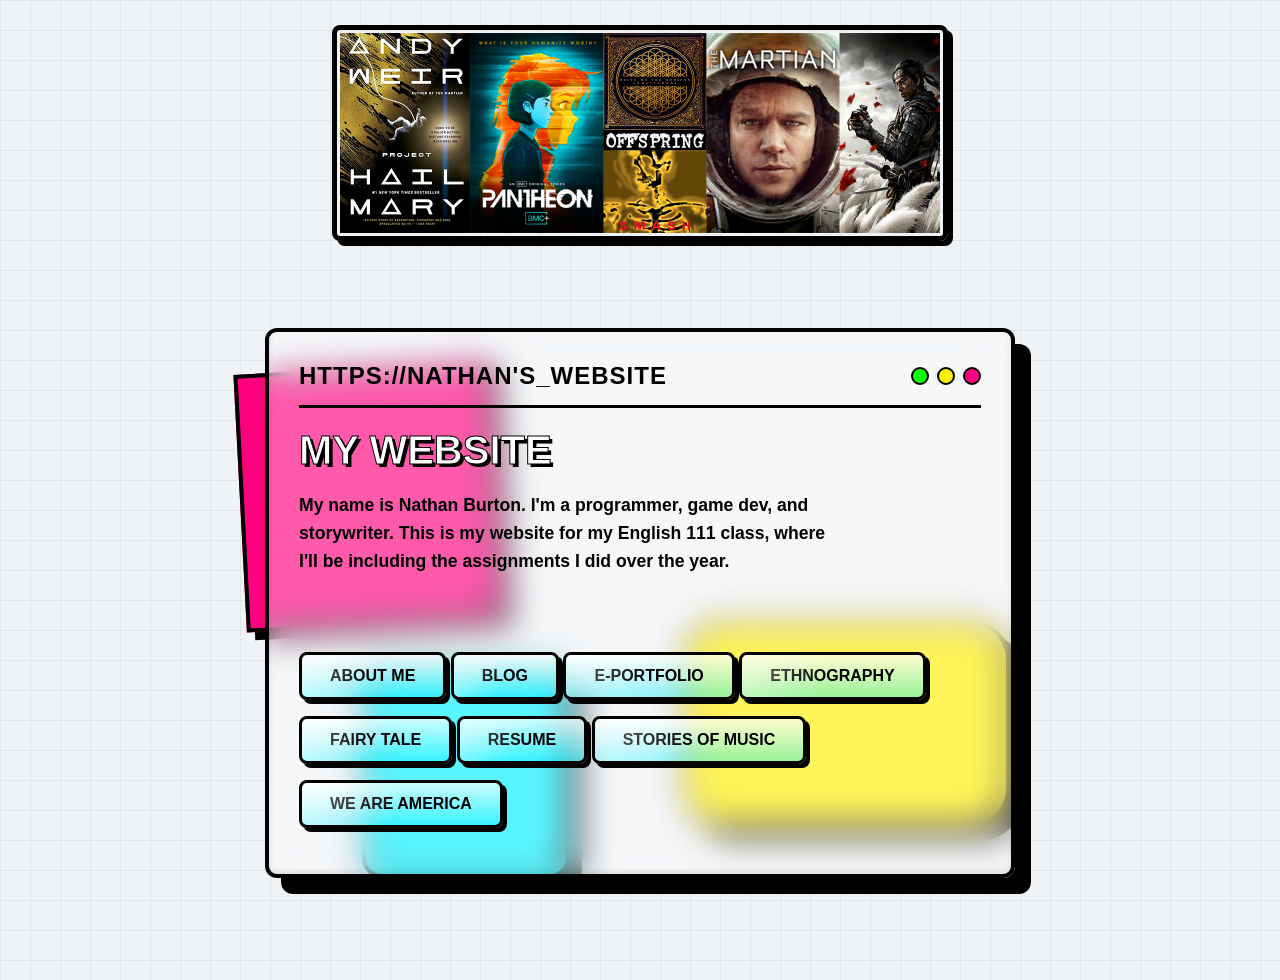
==== index.html @ becf7e45 "Add files via upload" ====
<!DOCTYPE html>
<html lang="en">
<head>
    <meta charset="UTF-8">
    <meta name="viewport" content="width=device-width, initial-scale=1.0">
    <title>Nathan's Website</title>
    <link rel="stylesheet" href="style.css">    
</head>
<body>
    <img src="Banner.png" class="banner">
    <div class="canvas-wrapper">
        <!-- Background shapes that get blurred when passing behind glass -->
        <div class="raw-shape-1"></div>
        <div class="raw-shape-2"></div>
        <div class="raw-shape-3"></div>

        <!--glass node-->
        <div class="glass-panel">
            <div class="glass-header">
                <div class="window-title">https://Nathan's_Website</div>
                <div class="window-controls">
                    <div class="dot dot-1"></div>
                    <div class="dot dot-2"></div>
                    <div class="dot dot-3"></div>
                </div>
            </div>
            
            <div class="content-body">
                <h2>MY WEBSITE</h2>
                <p>My name is Nathan Burton. I'm a programmer, game dev, and storywriter. This is my
                    website for my English 111 class, where I'll be including the 
                    assignments I did over the year.
                </p>
            </div>
        <nav>
            <a href="about.html" class="interactive-btn">About Me</a>
            <a href="blog.html" class="interactive-btn">Blog</a>
            <a href="portfolio.html" class="interactive-btn">E-Portfolio</a>
            <a href="ethnography.html" class="interactive-btn">Ethnography</a>
            <a href="fairy-tale.html" class="interactive-btn">Fairy Tale</a>
            <a href="resume.html" class="interactive-btn">Resume</a>
            <a href="music-stories.html" class="interactive-btn">Stories of Music</a>
            <a href="murica.html" class="interactive-btn">We Are America</a>
        </nav>
        </div>
    </div>

</body>
</html>
---- style.css ----
:root {
  --bg-grid: #e2e8f0;
  --neo-black: #000000;
  --neo-pink: #ff007f;
  --neo-cyan: #00f0ff;
  --neo-yellow: #ffee00;
  --neo-green: #09ff00;
}

body {
  margin: 0;
  padding: 40px;
  font-family: 'Segoe UI', Tahoma, Geneva, Verdana, sans-serif;
  background-color: #f0f3f6;
  /* blueprint grid texture */
  background-image: 
      linear-gradient(to right, rgba(0,0,0,0.05) 1px, transparent 1px),
      linear-gradient(to bottom, rgba(0,0,0,0.05) 1px, transparent 1px);
  background-size: 30px 30px;
  min-height: 100vh;
  display: flex;
  justify-content: center;
  align-items: center;
}

/* background blocks */
.canvas-wrapper {
  position: relative;
  width: 900px;
  height: 550px;
  margin-top: 225px;
}

.raw-shape-1 {
  position: absolute;
  top: 40px;
  left: 50px;
  width: 250px;
  height: 250px;
  background: var(--neo-pink);
  border: 4px solid var(--neo-black);
  box-shadow: 8px 8px 0px var(--neo-black);
  transform: rotate(-3deg);
}

.raw-shape-2 {
  position: absolute;
  bottom: 50px;
  right: 80px;
  width: 320px;
  height: 200px;
  background: var(--neo-yellow);
  border: 4px solid var(--neo-black);
  box-shadow: 12px 12px 0px var(--neo-black);
  border-radius: 40px;
}

.raw-shape-3 {
  position: absolute;
  bottom: 0px;
  right: 520px;
  width: 200px;
  height: 205px;
  background: var(--neo-cyan);
  border: 4px solid var(--neo-black);
  box-shadow: 12px 12px 0px var(--neo-black);
  border-radius: 20px;
}

/* glass effect */
.glass-panel {
  position: absolute;
  top: 50%;
  left: 50%;
  transform: translate(-50%, -50%);
  width: 750px;
  height: 550px;
  
  background: rgba(255, 255, 255, 0.35);
  backdrop-filter: blur(16px);
  -webkit-backdrop-filter: blur(16px);
  
  border: 4px solid var(--neo-black);
  box-shadow: 16px 16px 0px var(--neo-black);
  
  box-shadow: 
      16px 16px 0px var(--neo-black), /* Brutalist drop shadow */
      inset 0 1px 0 rgba(255,255,255,0.6), /* Top light edge */
      inset 0 -3px 6px rgba(0,0,0,0.1); /* Bottom glass weight */
  
  border-radius: 12px;
  padding: 30px;
  box-sizing: border-box;
  color: var(--neo-black);
  display: flex;
  flex-direction: column;
  justify-content: space-between;
}

.glass-panel-2 {
  position: absolute;
  top: 825%;
  left: 50%;
  transform: translate(-50%, -50%);
  width: 750px;
  height: 9450px;
  
  background: rgba(255, 255, 255, 0.35);
  backdrop-filter: blur(16px);
  -webkit-backdrop-filter: blur(16px);
  
  border: 4px solid var(--neo-black);
  box-shadow: 16px 16px 0px var(--neo-black);
  
  box-shadow: 
      16px 16px 0px var(--neo-black), /* Brutalist drop shadow */
      inset 0 1px 0 rgba(255,255,255,0.6), /* Top light edge */
      inset 0 -3px 6px rgba(0,0,0,0.1); /* Bottom glass weight */
  
  border-radius: 12px;
  padding: 30px;
  box-sizing: border-box;
  color: var(--neo-black);
  display: flex;
  flex-direction: column;
  justify-content: space-between;
}

/* typography */
.glass-header {
  display: flex;
  justify-content: space-between;
  align-items: center;
  border-bottom: 3px solid var(--neo-black);
  padding-bottom: 15px;
}

.window-title {
  font-size: 1.5rem;
  font-weight: 900;
  text-transform: uppercase;
  letter-spacing: 1px;
}

/* control dots */
.window-controls {
  display: flex;
  gap: 8px;
}

.dot {
  width: 14px;
  height: 14px;
  border: 2px solid var(--neo-black);
  border-radius: 50%;
}
.dot-1 { background: var(--neo-green); }
.dot-2 { background: var(--neo-yellow); }
.dot-3 { background: var(--neo-pink); }

.content-body {
  margin-top: 20px;
  flex-grow: 1;
}

.content-body h2 {
  font-size: 2.5rem;
  font-weight: 900;
  margin: 0 0 10px 0;
  -webkit-text-stroke: 1px var(--neo-black);
  color: white;
  text-shadow: 3px 3px 0px var(--neo-black);
}

.content-body p {
  font-size: 1.1rem;
  line-height: 1.6;
  font-weight: 600;
  max-width: 80%;
}

/* buttons */
.interactive-btn {
  display: inline-block;
  text-decoration: none;
  color: var(--neo-black);


  align-self: flex-start;
  padding: 12px 28px;
  font-weight: 800;
  text-transform: uppercase;
  background: linear-gradient(180deg, rgba(255,255,255,0.7) 0%, rgba(0,240,255,0.4) 100%);
  border: 3px solid var(--neo-black);
  border-radius: 8px;
  cursor: pointer;


  /* drop shadow */
  box-shadow: 4px 4px 0px var(--neo-black);
  transition: all 0.15s cubic-bezier(0.175, 0.885, 0.32, 1.275);
  position: relative;
  overflow: hidden;
  margin-bottom: 12px;
}


/* reflection sweep */
.interactive-btn::before {
  content: '';
  position: absolute;
  top: 0; left: -50%;
  width: 100%; height: 100%;
  background: linear-gradient(90deg, transparent, rgba(255,255,255,0.4), transparent);
  transform: skewX(-30deg);
  transition: 0.5s;
}

/* button hover */
.interactive-btn:hover {
  transform: translate(-2px, -2px);
  box-shadow: 6px 6px 0px var(--neo-black);
  background: linear-gradient(180deg, rgba(255,255,255,0.9) 0%, rgba(0,240,255,0.6) 100%);
}

.interactive-btn:hover::before {
  left: 150%;
}

.interactive-btn:active {
  transform: translate(4px, 4px);
  box-shadow: 0px 0px 0px var(--neo-black);
}
  
.banner {
  top: 25px;
  position: absolute;
  width: 100%;
  max-width: 600px;
  height: auto;
  z-index: 10;
  padding: 3px;
  border: 5px solid var(--neo-black);
  border-radius: 8px;
  box-shadow: 5px 5px 0px var(--neo-black);
}
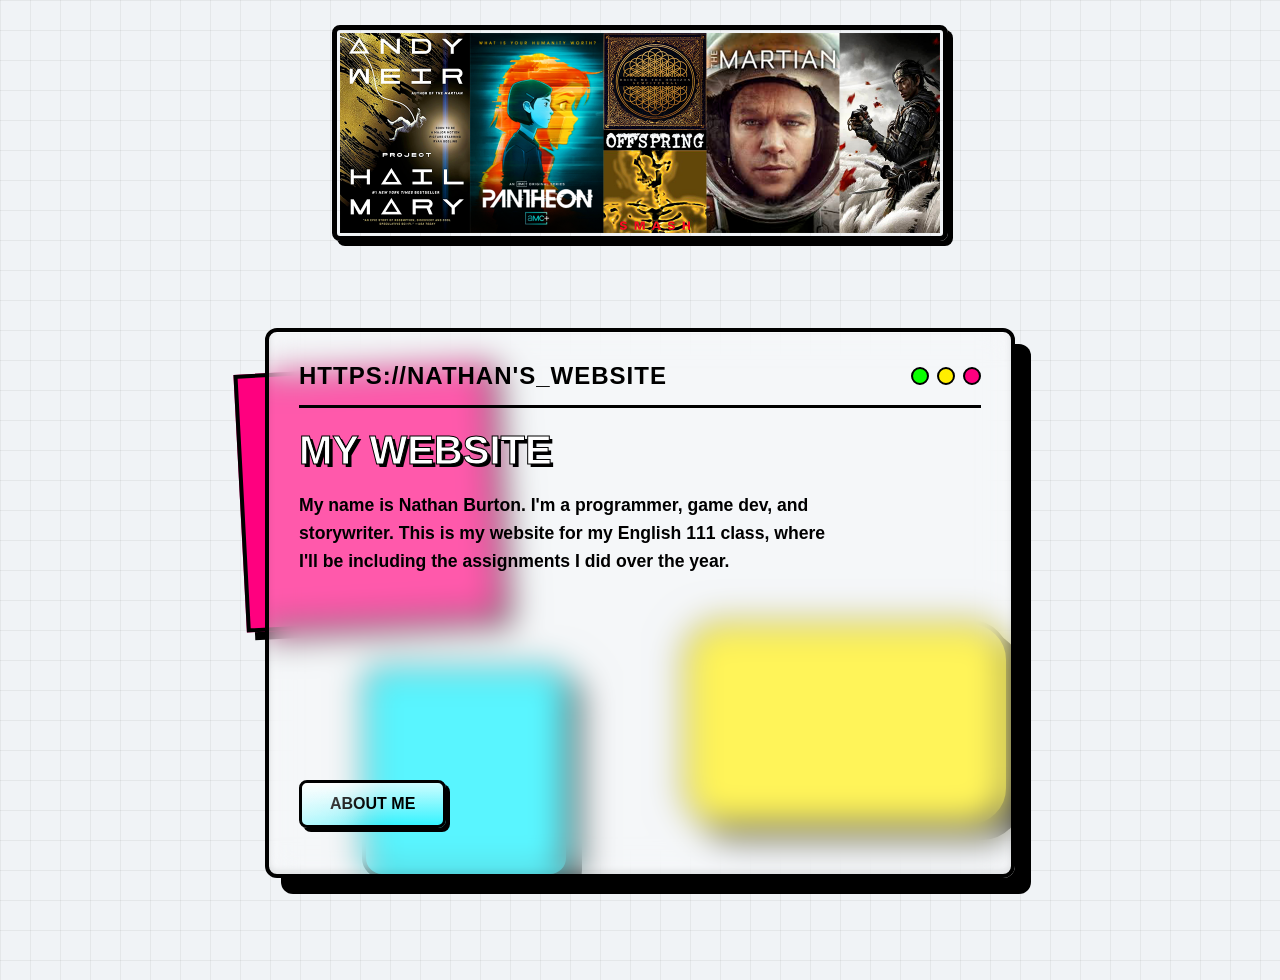
==== commit acab35a0: "Update index.html" ====
--- a/index.html
+++ b/index.html
@@ -34,13 +34,13 @@
             </div>
         <nav>
             <a href="about.html" class="interactive-btn">About Me</a>
-            <a href="blog.html" class="interactive-btn">Blog</a>
+            <!-- <a href="blog.html" class="interactive-btn">Blog</a>
             <a href="portfolio.html" class="interactive-btn">E-Portfolio</a>
             <a href="ethnography.html" class="interactive-btn">Ethnography</a>
             <a href="fairy-tale.html" class="interactive-btn">Fairy Tale</a>
             <a href="resume.html" class="interactive-btn">Resume</a>
             <a href="music-stories.html" class="interactive-btn">Stories of Music</a>
-            <a href="murica.html" class="interactive-btn">We Are America</a>
+            <a href="murica.html" class="interactive-btn">We Are America</a> -->
         </nav>
         </div>
     </div>
--- a/style.css
+++ b/style.css
@@ -100,11 +100,69 @@
 
 .glass-panel-2 {
   position: absolute;
-  top: 825%;
+  top: 1325%;
   left: 50%;
   transform: translate(-50%, -50%);
   width: 750px;
-  height: 9450px;
+  height: 15000px;
+  
+  background: rgba(255, 255, 255, 0.35);
+  backdrop-filter: blur(16px);
+  -webkit-backdrop-filter: blur(16px);
+  
+  border: 4px solid var(--neo-black);
+  box-shadow: 16px 16px 0px var(--neo-black);
+  
+  box-shadow: 
+      16px 16px 0px var(--neo-black), /* Brutalist drop shadow */
+      inset 0 1px 0 rgba(255,255,255,0.6), /* Top light edge */
+      inset 0 -3px 6px rgba(0,0,0,0.1); /* Bottom glass weight */
+  
+  border-radius: 12px;
+  padding: 30px;
+  box-sizing: border-box;
+  color: var(--neo-black);
+  display: flex;
+  flex-direction: column;
+  justify-content: space-between;
+}
+
+.glass-panel-3 {
+  position: absolute;
+  top: 175%;
+  left: 50%;
+  transform: translate(-50%, -50%);
+  width: 750px;
+  height: 2250px;
+  
+  background: rgba(255, 255, 255, 0.35);
+  backdrop-filter: blur(16px);
+  -webkit-backdrop-filter: blur(16px);
+  
+  border: 4px solid var(--neo-black);
+  box-shadow: 16px 16px 0px var(--neo-black);
+  
+  box-shadow: 
+      16px 16px 0px var(--neo-black), /* Brutalist drop shadow */
+      inset 0 1px 0 rgba(255,255,255,0.6), /* Top light edge */
+      inset 0 -3px 6px rgba(0,0,0,0.1); /* Bottom glass weight */
+  
+  border-radius: 12px;
+  padding: 30px;
+  box-sizing: border-box;
+  color: var(--neo-black);
+  display: flex;
+  flex-direction: column;
+  justify-content: space-between;
+}
+
+.glass-panel-4 {
+  position: absolute;
+  top: 175%;
+  left: 50%;
+  transform: translate(-50%, -50%);
+  width: 750px;
+  height: 2250px;
   
   background: rgba(255, 255, 255, 0.35);
   backdrop-filter: blur(16px);
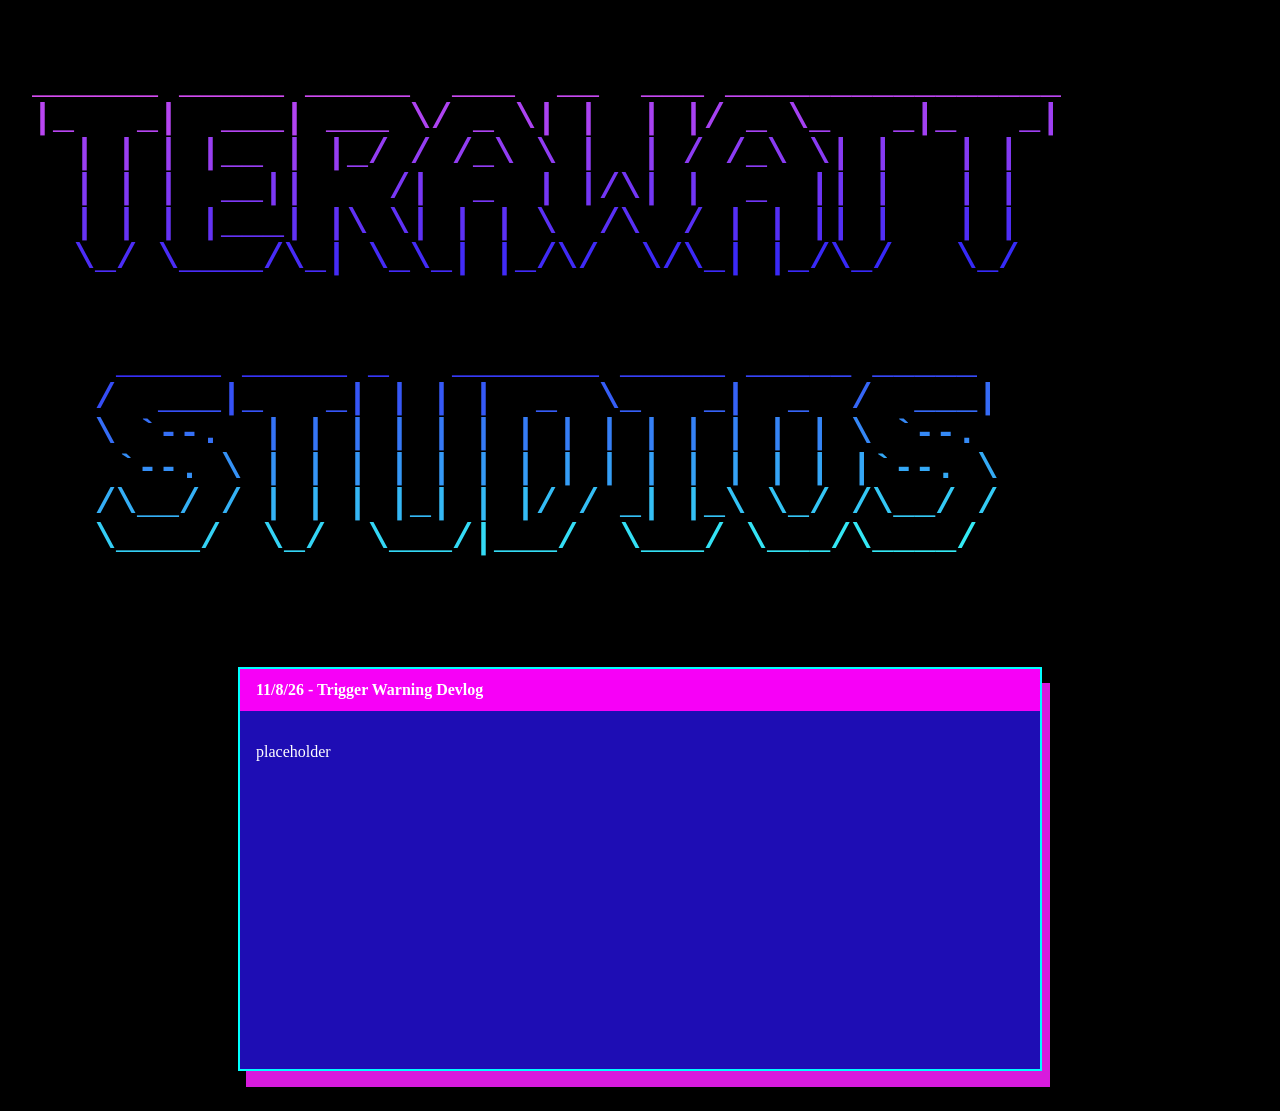
==== commit a31d76a0: "New web design looks way cooler than the old one" ====
--- a/index.html
+++ b/index.html
@@ -1,49 +1,36 @@
-<!DOCTYPE html>
-<html lang="en">
-<head>
-    <meta charset="UTF-8">
-    <meta name="viewport" content="width=device-width, initial-scale=1.0">
-    <title>Nathan's Website</title>
-    <link rel="stylesheet" href="style.css">    
-</head>
-<body>
-    <img src="Banner.png" class="banner">
-    <div class="canvas-wrapper">
-        <!-- Background shapes that get blurred when passing behind glass -->
-        <div class="raw-shape-1"></div>
-        <div class="raw-shape-2"></div>
-        <div class="raw-shape-3"></div>
-
-        <!--glass node-->
-        <div class="glass-panel">
-            <div class="glass-header">
-                <div class="window-title">https://Nathan's_Website</div>
-                <div class="window-controls">
-                    <div class="dot dot-1"></div>
-                    <div class="dot dot-2"></div>
-                    <div class="dot dot-3"></div>
-                </div>
-            </div>
-            
-            <div class="content-body">
-                <h2>MY WEBSITE</h2>
-                <p>My name is Nathan Burton. I'm a programmer, game dev, and storywriter. This is my
-                    website for my English 111 class, where I'll be including the 
-                    assignments I did over the year.
-                </p>
-            </div>
-        <nav>
-            <a href="about.html" class="interactive-btn">About Me</a>
-            <!-- <a href="blog.html" class="interactive-btn">Blog</a>
-            <a href="portfolio.html" class="interactive-btn">E-Portfolio</a>
-            <a href="ethnography.html" class="interactive-btn">Ethnography</a>
-            <a href="fairy-tale.html" class="interactive-btn">Fairy Tale</a>
-            <a href="resume.html" class="interactive-btn">Resume</a>
-            <a href="music-stories.html" class="interactive-btn">Stories of Music</a>
-            <a href="murica.html" class="interactive-btn">We Are America</a> -->
-        </nav>
-        </div>
-    </div>
-
-</body>
-</html>
+<!DOCTYPE html>
+<html lang="en">
+<head>
+    <meta charset="utf-8">
+    <meta name = "viewport" content ="width=device-width, initial-scale=1">
+    <title>Terawatt Studios</title>
+    <link rel="stylesheet" href="style.css">
+</head>
+<body>
+    <pre><span class="title-ascii">
+______ _____ _____  ___  __  ___ ________________
+|_   _|  ___| ___ \/ _ \| |  | |/ _ \_   _|_   _|
+  | | | |__ | |_/ / /_\ \ |  | / /_\ \| |   | |
+  | | |  __||    /|  _  | |/\| |  _  || |   | |
+  | | | |___| |\ \| | | \  /\  / | | || |   | |
+  \_/ \____/\_| \_\_| |_/\/  \/\_| |_/\_/   \_/
+
+
+    _____ _____ _   _______ _____ _____ _____
+   /  ___|_   _| | | |  _  \_   _|  _  /  ___|
+   \ `--.  | | | | | | | | | | | | | | \ `--.
+    `--. \ | | | | | | | | | | | | | | |`--. \
+   /\__/ / | | | |_| | |/ / _| |_\ \_/ /\__/ /
+   \____/  \_/  \___/|___/  \___/ \___/\____/
+
+    </span></pre>
+
+
+<div class ="window-11-8-26">
+    <div class ="title-bar-11-8-26">11/8/26 - Trigger Warning Devlog</div>
+    <div class="content-11-8-26">
+        <p>placeholder</p>
+    </div>
+</div>
+</body>
+</html>
--- a/style.css
+++ b/style.css
@@ -1,305 +1,52 @@
-
-:root {
-  --bg-grid: #e2e8f0;
-  --neo-black: #000000;
-  --neo-pink: #ff007f;
-  --neo-cyan: #00f0ff;
-  --neo-yellow: #ffee00;
-  --neo-green: #09ff00;
-}
-
-body {
-  margin: 0;
-  padding: 40px;
-  font-family: 'Segoe UI', Tahoma, Geneva, Verdana, sans-serif;
-  background-color: #f0f3f6;
-  /* blueprint grid texture */
-  background-image: 
-      linear-gradient(to right, rgba(0,0,0,0.05) 1px, transparent 1px),
-      linear-gradient(to bottom, rgba(0,0,0,0.05) 1px, transparent 1px);
-  background-size: 30px 30px;
-  min-height: 100vh;
-  display: flex;
-  justify-content: center;
-  align-items: center;
-}
-
-/* background blocks */
-.canvas-wrapper {
-  position: relative;
-  width: 900px;
-  height: 550px;
-  margin-top: 225px;
-}
-
-.raw-shape-1 {
-  position: absolute;
-  top: 40px;
-  left: 50px;
-  width: 250px;
-  height: 250px;
-  background: var(--neo-pink);
-  border: 4px solid var(--neo-black);
-  box-shadow: 8px 8px 0px var(--neo-black);
-  transform: rotate(-3deg);
-}
-
-.raw-shape-2 {
-  position: absolute;
-  bottom: 50px;
-  right: 80px;
-  width: 320px;
-  height: 200px;
-  background: var(--neo-yellow);
-  border: 4px solid var(--neo-black);
-  box-shadow: 12px 12px 0px var(--neo-black);
-  border-radius: 40px;
-}
-
-.raw-shape-3 {
-  position: absolute;
-  bottom: 0px;
-  right: 520px;
-  width: 200px;
-  height: 205px;
-  background: var(--neo-cyan);
-  border: 4px solid var(--neo-black);
-  box-shadow: 12px 12px 0px var(--neo-black);
-  border-radius: 20px;
-}
-
-/* glass effect */
-.glass-panel {
-  position: absolute;
-  top: 50%;
-  left: 50%;
-  transform: translate(-50%, -50%);
-  width: 750px;
-  height: 550px;
-  
-  background: rgba(255, 255, 255, 0.35);
-  backdrop-filter: blur(16px);
-  -webkit-backdrop-filter: blur(16px);
-  
-  border: 4px solid var(--neo-black);
-  box-shadow: 16px 16px 0px var(--neo-black);
-  
-  box-shadow: 
-      16px 16px 0px var(--neo-black), /* Brutalist drop shadow */
-      inset 0 1px 0 rgba(255,255,255,0.6), /* Top light edge */
-      inset 0 -3px 6px rgba(0,0,0,0.1); /* Bottom glass weight */
-  
-  border-radius: 12px;
-  padding: 30px;
-  box-sizing: border-box;
-  color: var(--neo-black);
-  display: flex;
-  flex-direction: column;
-  justify-content: space-between;
-}
-
-.glass-panel-2 {
-  position: absolute;
-  top: 1325%;
-  left: 50%;
-  transform: translate(-50%, -50%);
-  width: 750px;
-  height: 15000px;
-  
-  background: rgba(255, 255, 255, 0.35);
-  backdrop-filter: blur(16px);
-  -webkit-backdrop-filter: blur(16px);
-  
-  border: 4px solid var(--neo-black);
-  box-shadow: 16px 16px 0px var(--neo-black);
-  
-  box-shadow: 
-      16px 16px 0px var(--neo-black), /* Brutalist drop shadow */
-      inset 0 1px 0 rgba(255,255,255,0.6), /* Top light edge */
-      inset 0 -3px 6px rgba(0,0,0,0.1); /* Bottom glass weight */
-  
-  border-radius: 12px;
-  padding: 30px;
-  box-sizing: border-box;
-  color: var(--neo-black);
-  display: flex;
-  flex-direction: column;
-  justify-content: space-between;
-}
-
-.glass-panel-3 {
-  position: absolute;
-  top: 175%;
-  left: 50%;
-  transform: translate(-50%, -50%);
-  width: 750px;
-  height: 2250px;
-  
-  background: rgba(255, 255, 255, 0.35);
-  backdrop-filter: blur(16px);
-  -webkit-backdrop-filter: blur(16px);
-  
-  border: 4px solid var(--neo-black);
-  box-shadow: 16px 16px 0px var(--neo-black);
-  
-  box-shadow: 
-      16px 16px 0px var(--neo-black), /* Brutalist drop shadow */
-      inset 0 1px 0 rgba(255,255,255,0.6), /* Top light edge */
-      inset 0 -3px 6px rgba(0,0,0,0.1); /* Bottom glass weight */
-  
-  border-radius: 12px;
-  padding: 30px;
-  box-sizing: border-box;
-  color: var(--neo-black);
-  display: flex;
-  flex-direction: column;
-  justify-content: space-between;
-}
-
-.glass-panel-4 {
-  position: absolute;
-  top: 175%;
-  left: 50%;
-  transform: translate(-50%, -50%);
-  width: 750px;
-  height: 2250px;
-  
-  background: rgba(255, 255, 255, 0.35);
-  backdrop-filter: blur(16px);
-  -webkit-backdrop-filter: blur(16px);
-  
-  border: 4px solid var(--neo-black);
-  box-shadow: 16px 16px 0px var(--neo-black);
-  
-  box-shadow: 
-      16px 16px 0px var(--neo-black), /* Brutalist drop shadow */
-      inset 0 1px 0 rgba(255,255,255,0.6), /* Top light edge */
-      inset 0 -3px 6px rgba(0,0,0,0.1); /* Bottom glass weight */
-  
-  border-radius: 12px;
-  padding: 30px;
-  box-sizing: border-box;
-  color: var(--neo-black);
-  display: flex;
-  flex-direction: column;
-  justify-content: space-between;
-}
-
-/* typography */
-.glass-header {
-  display: flex;
-  justify-content: space-between;
-  align-items: center;
-  border-bottom: 3px solid var(--neo-black);
-  padding-bottom: 15px;
-}
-
-.window-title {
-  font-size: 1.5rem;
-  font-weight: 900;
-  text-transform: uppercase;
-  letter-spacing: 1px;
-}
-
-/* control dots */
-.window-controls {
-  display: flex;
-  gap: 8px;
-}
-
-.dot {
-  width: 14px;
-  height: 14px;
-  border: 2px solid var(--neo-black);
-  border-radius: 50%;
-}
-.dot-1 { background: var(--neo-green); }
-.dot-2 { background: var(--neo-yellow); }
-.dot-3 { background: var(--neo-pink); }
-
-.content-body {
-  margin-top: 20px;
-  flex-grow: 1;
-}
-
-.content-body h2 {
-  font-size: 2.5rem;
-  font-weight: 900;
-  margin: 0 0 10px 0;
-  -webkit-text-stroke: 1px var(--neo-black);
-  color: white;
-  text-shadow: 3px 3px 0px var(--neo-black);
-}
-
-.content-body p {
-  font-size: 1.1rem;
-  line-height: 1.6;
-  font-weight: 600;
-  max-width: 80%;
-}
-
-/* buttons */
-.interactive-btn {
-  display: inline-block;
-  text-decoration: none;
-  color: var(--neo-black);
-
-
-  align-self: flex-start;
-  padding: 12px 28px;
-  font-weight: 800;
-  text-transform: uppercase;
-  background: linear-gradient(180deg, rgba(255,255,255,0.7) 0%, rgba(0,240,255,0.4) 100%);
-  border: 3px solid var(--neo-black);
-  border-radius: 8px;
-  cursor: pointer;
-
-
-  /* drop shadow */
-  box-shadow: 4px 4px 0px var(--neo-black);
-  transition: all 0.15s cubic-bezier(0.175, 0.885, 0.32, 1.275);
-  position: relative;
-  overflow: hidden;
-  margin-bottom: 12px;
-}
-
-
-/* reflection sweep */
-.interactive-btn::before {
-  content: '';
-  position: absolute;
-  top: 0; left: -50%;
-  width: 100%; height: 100%;
-  background: linear-gradient(90deg, transparent, rgba(255,255,255,0.4), transparent);
-  transform: skewX(-30deg);
-  transition: 0.5s;
-}
-
-/* button hover */
-.interactive-btn:hover {
-  transform: translate(-2px, -2px);
-  box-shadow: 6px 6px 0px var(--neo-black);
-  background: linear-gradient(180deg, rgba(255,255,255,0.9) 0%, rgba(0,240,255,0.6) 100%);
-}
-
-.interactive-btn:hover::before {
-  left: 150%;
-}
-
-.interactive-btn:active {
-  transform: translate(4px, 4px);
-  box-shadow: 0px 0px 0px var(--neo-black);
-}
-  
-.banner {
-  top: 25px;
-  position: absolute;
-  width: 100%;
-  max-width: 600px;
-  height: auto;
-  z-index: 10;
-  padding: 3px;
-  border: 5px solid var(--neo-black);
-  border-radius: 8px;
-  box-shadow: 5px 5px 0px var(--neo-black);
-}
+body
+{
+    font-family: 'Times New Roman', Times, 'Trebuchet MS', 'Lucida Sans Unicode', 'Lucida Grande', 'Lucida Sans', Arial, sans-serif;
+    margin: 2rem;
+    background-color: #000;
+}
+
+.title-ascii
+{
+    width: max-content;
+    margin: 2rem auto;
+    font-family: monospace;
+    font-size: 35px;
+    font-weight: bold;
+    letter-spacing: 0;
+    line-height: 1;
+    white-space: pre;
+    text-align: left;
+
+    background: linear-gradient(270deg, #34eef5, #3628f7, #d54cf0);
+    background-size: 100% 100%;
+    background-clip: text;
+    -webkit-background-clip: text;
+    color: transparent;
+
+
+}
+
+.window-11-8-26
+{
+    width: 800px;
+  min-height: 400px;
+  margin: 40px auto;
+  background: #1e0db4;
+  border: 2px solid #00ffff;
+  box-shadow: 8px 16px 0 rgb(215, 27, 221);
+  overflow: hidden;
+}
+
+.title-bar-11-8-26
+{
+    padding: 12px 16px;
+  background: #f700f7;
+  color: white;
+  font-weight: bold;
+}
+
+.content-11-8-26
+{
+    padding: 16px;
+    color: white;
+}
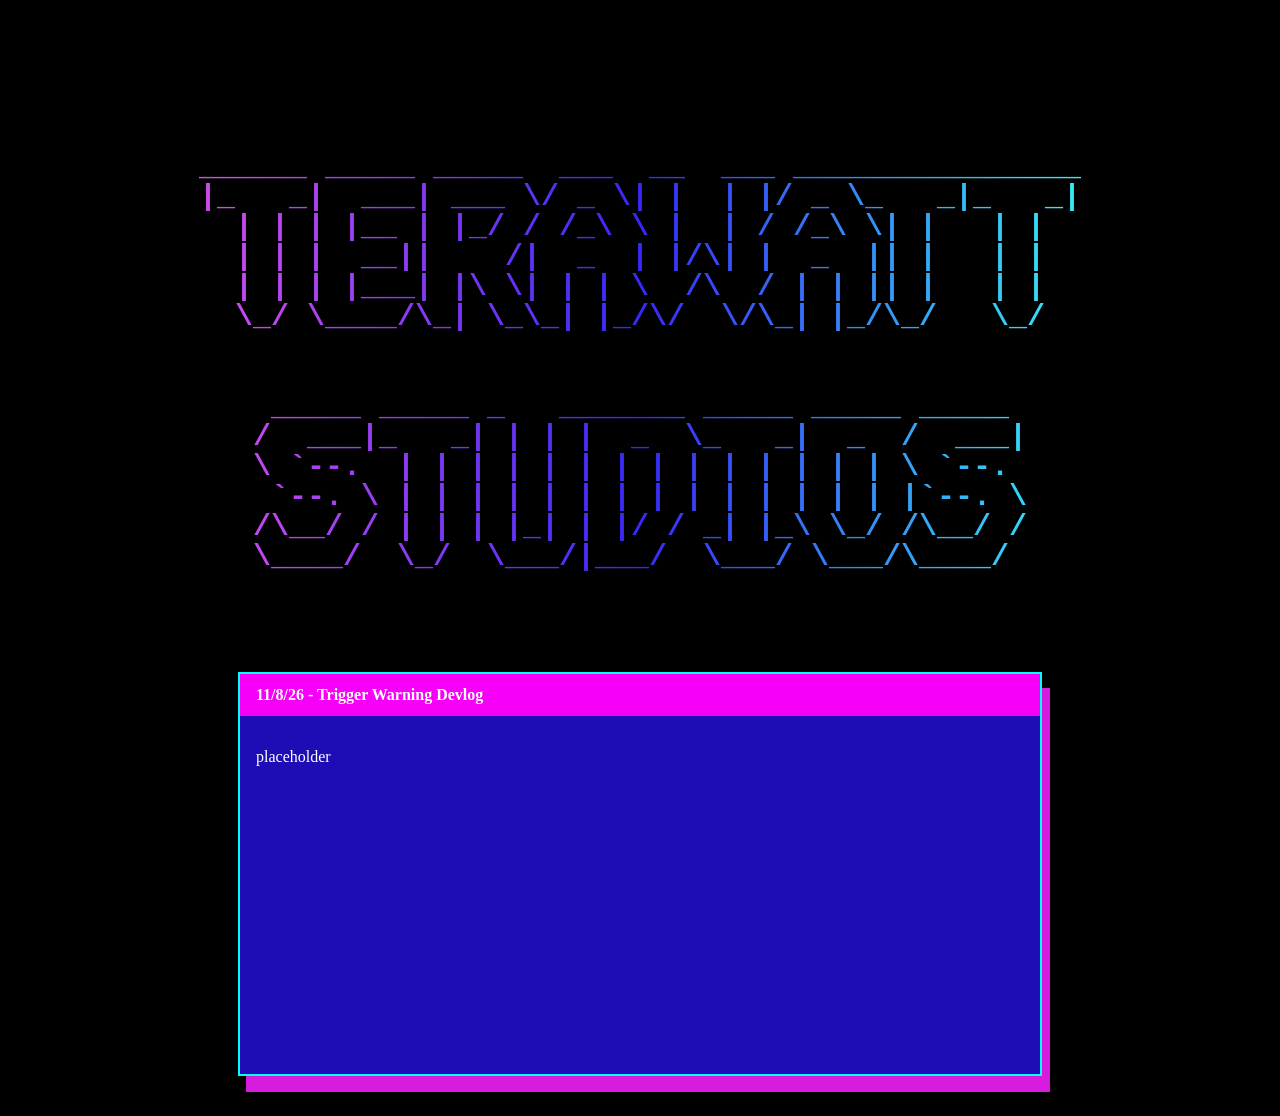
==== commit a46d2102: "New style" ====
--- a/index.html
+++ b/index.html
@@ -8,6 +8,8 @@
 </head>
 <body>
     <pre><span class="title-ascii">
+
+        <div class ="ascii-box"></div>
 ______ _____ _____  ___  __  ___ ________________
 |_   _|  ___| ___ \/ _ \| |  | |/ _ \_   _|_   _|
   | | | |__ | |_/ / /_\ \ |  | / /_\ \| |   | |
--- a/style.css
+++ b/style.css
@@ -1,29 +1,44 @@
 body
 {
-    font-family: 'Times New Roman', Times, 'Trebuchet MS', 'Lucida Sans Unicode', 'Lucida Grande', 'Lucida Sans', Arial, sans-serif;
+    font-family: 'Times New Roman', Times, 'Trebuchet MS',
+    'Lucida Sans Unicode', 'Lucida Grande', 'Lucida Sans', Arial, sans-serif;
+
     margin: 2rem;
     background-color: #000;
 }
 
+.ascii-box
+{
+    background: linear-gradient(0deg, #34eef5, #3628f7, #d54cf0);
+    background-size: 100% 100%;
+    background-clip: text;
+    -webkit-background-clip: text;
+    color: transparent;
+
+    width: 100%;
+    height: 100%;
+    text-align: center;
+}
+
 .title-ascii
 {
-    width: max-content;
+    display: block;
+    width: fit-content;
     margin: 2rem auto;
+    text-align: left;
+
     font-family: monospace;
-    font-size: 35px;
+    font-size: 30px;
     font-weight: bold;
     letter-spacing: 0;
     line-height: 1;
     white-space: pre;
-    text-align: left;
 
     background: linear-gradient(270deg, #34eef5, #3628f7, #d54cf0);
     background-size: 100% 100%;
     background-clip: text;
     -webkit-background-clip: text;
     color: transparent;
-
-
 }
 
 .window-11-8-26
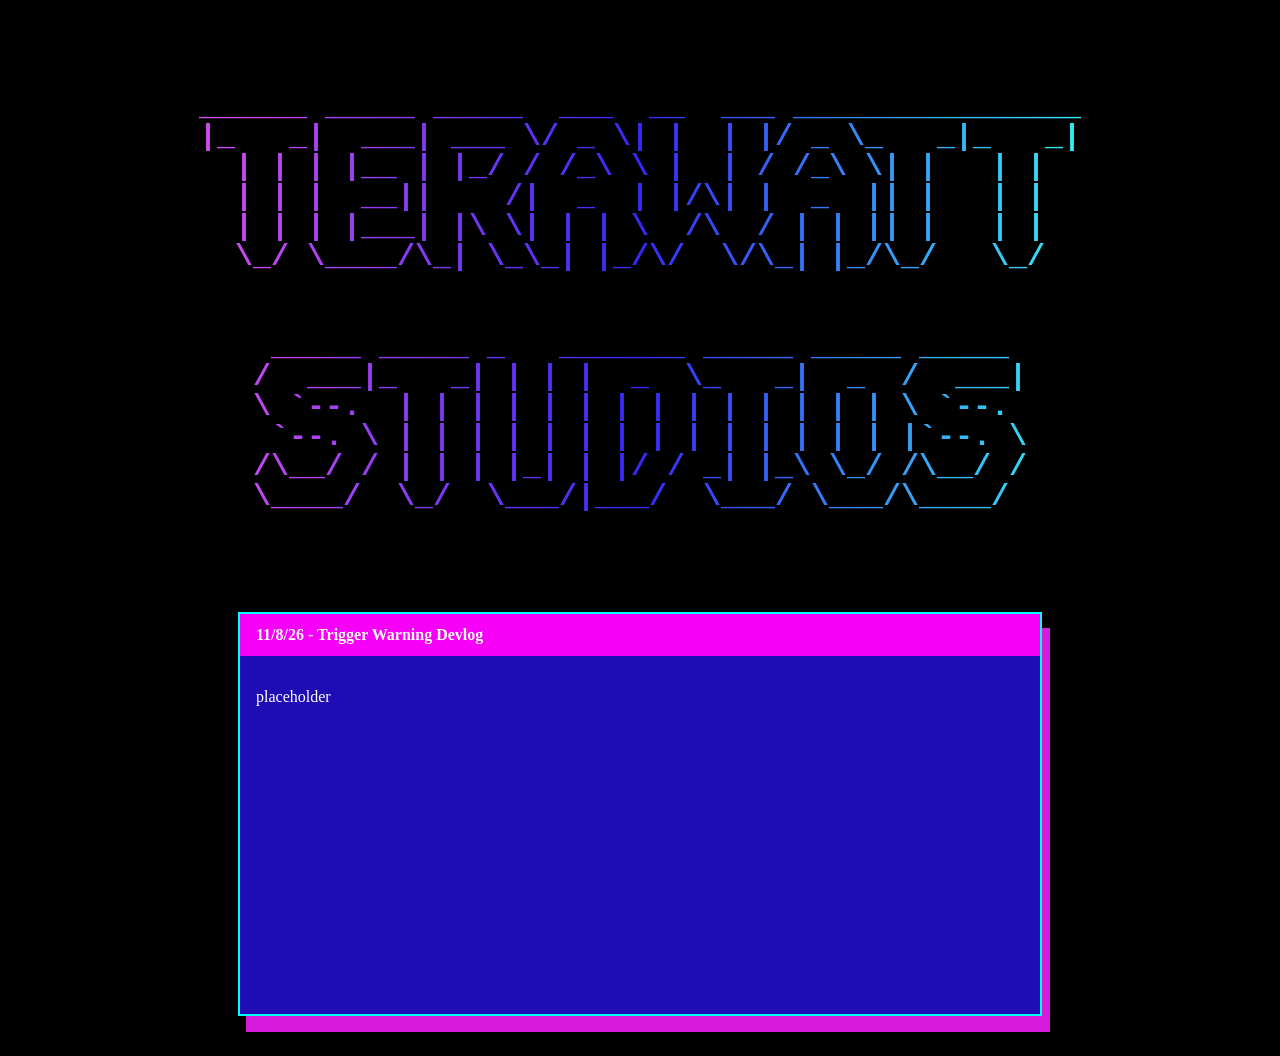
==== commit b54cc2d4: "fixed an off-center issue" ====
--- a/index.html
+++ b/index.html
@@ -7,9 +7,9 @@
     <link rel="stylesheet" href="style.css">
 </head>
 <body>
+<div class ="ascii-box"></div>
     <pre><span class="title-ascii">
 
-        <div class ="ascii-box"></div>
 ______ _____ _____  ___  __  ___ ________________
 |_   _|  ___| ___ \/ _ \| |  | |/ _ \_   _|_   _|
   | | | |__ | |_/ / /_\ \ |  | / /_\ \| |   | |
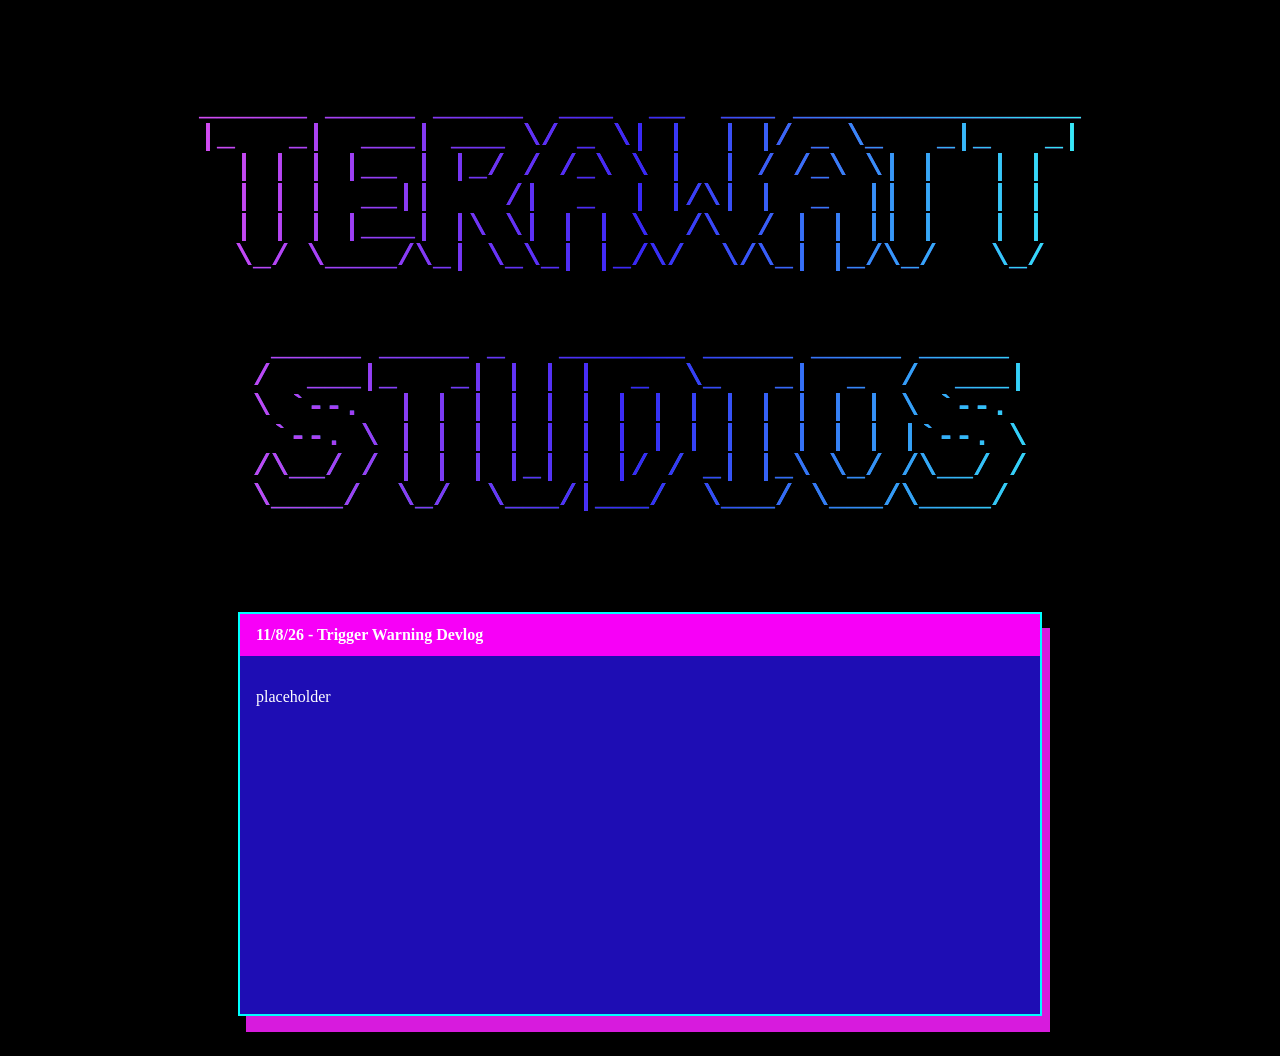
==== commit a499a864: "NOW I fixed the off-center issue" ====
--- a/index.html
+++ b/index.html
@@ -7,7 +7,7 @@
     <link rel="stylesheet" href="style.css">
 </head>
 <body>
-<div class ="ascii-box"></div>
+<div class ="ascii-box">
     <pre><span class="title-ascii">
 
 ______ _____ _____  ___  __  ___ ________________
@@ -25,7 +25,7 @@
    /\__/ / | | | |_| | |/ / _| |_\ \_/ /\__/ /
    \____/  \_/  \___/|___/  \___/ \___/\____/
 
-    </span></pre>
+    </span></pre></div>
 
 
 <div class ="window-11-8-26">
